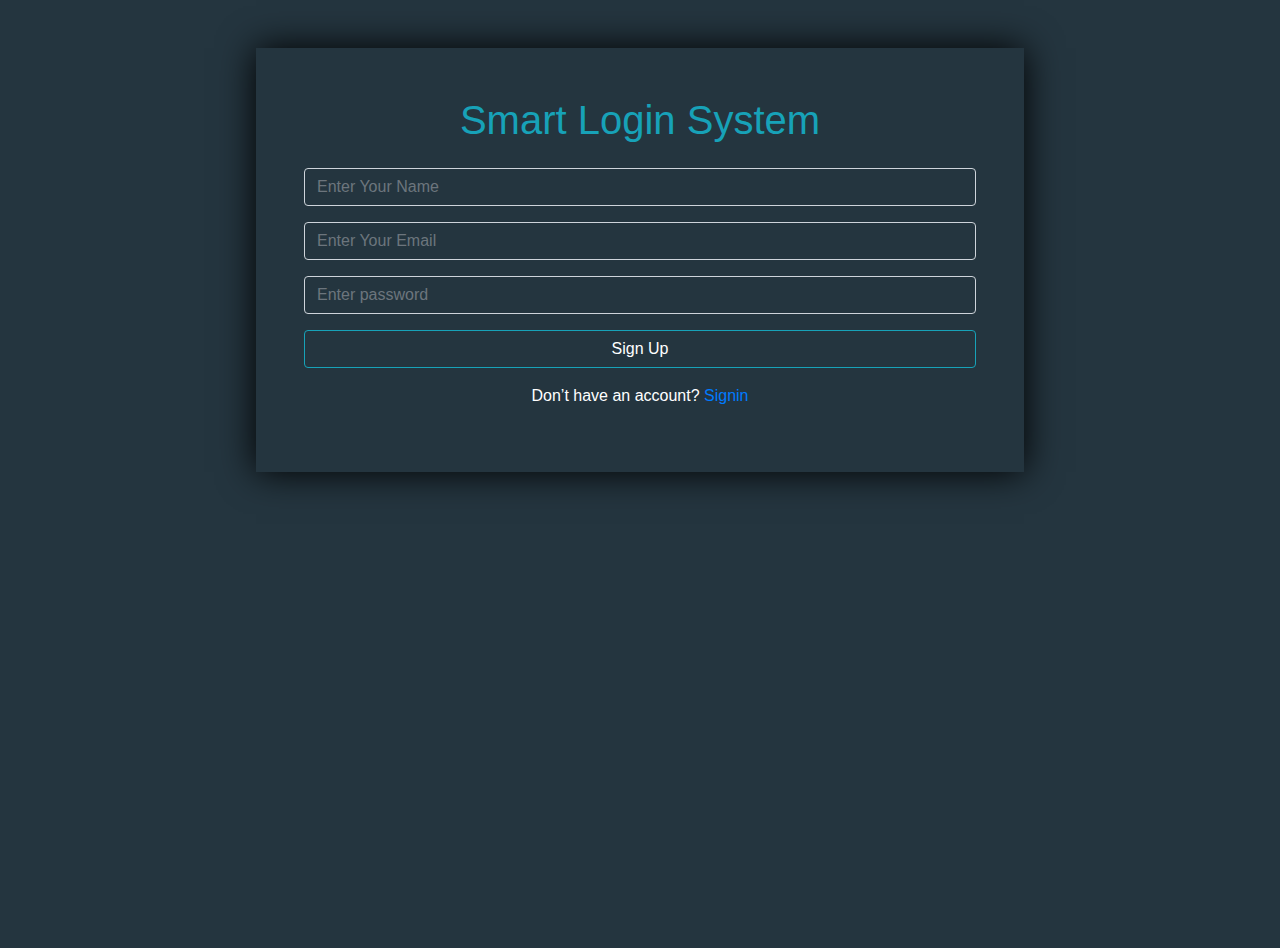
==== signup.html @ 95f4f05a "Project files" ====
<html>

<head>
    <link rel="stylesheet" href="css/bootstrap.min.css" />
    <link rel="stylesheet" href="css/all.min.css" />
    <link rel="stylesheet" href="css/style.css" />
</head>


<body class="main-bg">


    <div id="signup " class="mt-5 d-flex justify-content-center align-items-center">

        <div class="d-none form text-white bg-main p-5" id="form">
            <h1 class="text-center main-color mb-4">Smart Login System</h1>
            <div class="form-group">
                <input id="userName" class="form-control" name="userName" type="text" placeholder="Enter Your Name"
                    autocomplete="off">
            </div>
            <div class="form-group">
                <input id="userEmail" class="form-control" type="email" name="userEmail" placeholder="Enter Your Email"
                    autocomplete="off">
            </div>
            <div class="form-group">
                <input id="userPassword" class="form-control" type="password" name="userPassword"
                    placeholder="Enter password">
            </div>
            <div class="form-group">
                <button id="signupBtn" class="btn btn-outline-info form-control">Sign Up</button>
            </div>
            <p class="text-center text-white">Don’t have an account? <a href="index.html">Signin</a></p>

        </div>
    </div>
    <script src="js/jquery-3.5.1.slim.min.js"></script>
    <script src="js/popper.min.js"></script>
    <script src="js/bootstrap.min.js"></script>
    <script src="js/main.js"></script>

    <script src="js/signup.js"></script>
</body>




</html>
---- css/style.css ----
.main-bg {
    background-color: #24353f;
}

.main-color {
    color: #17a2b8;
}

body {
    height: 100vh;
}

.form {
    box-shadow: 0px 0px 35px black;
    width: 60% !important;
}

.form input,
button {
    background-color: transparent !important;
    color: white !important;
}

.box,
.navbar {
    box-shadow: 0px 0px 35px black;
}
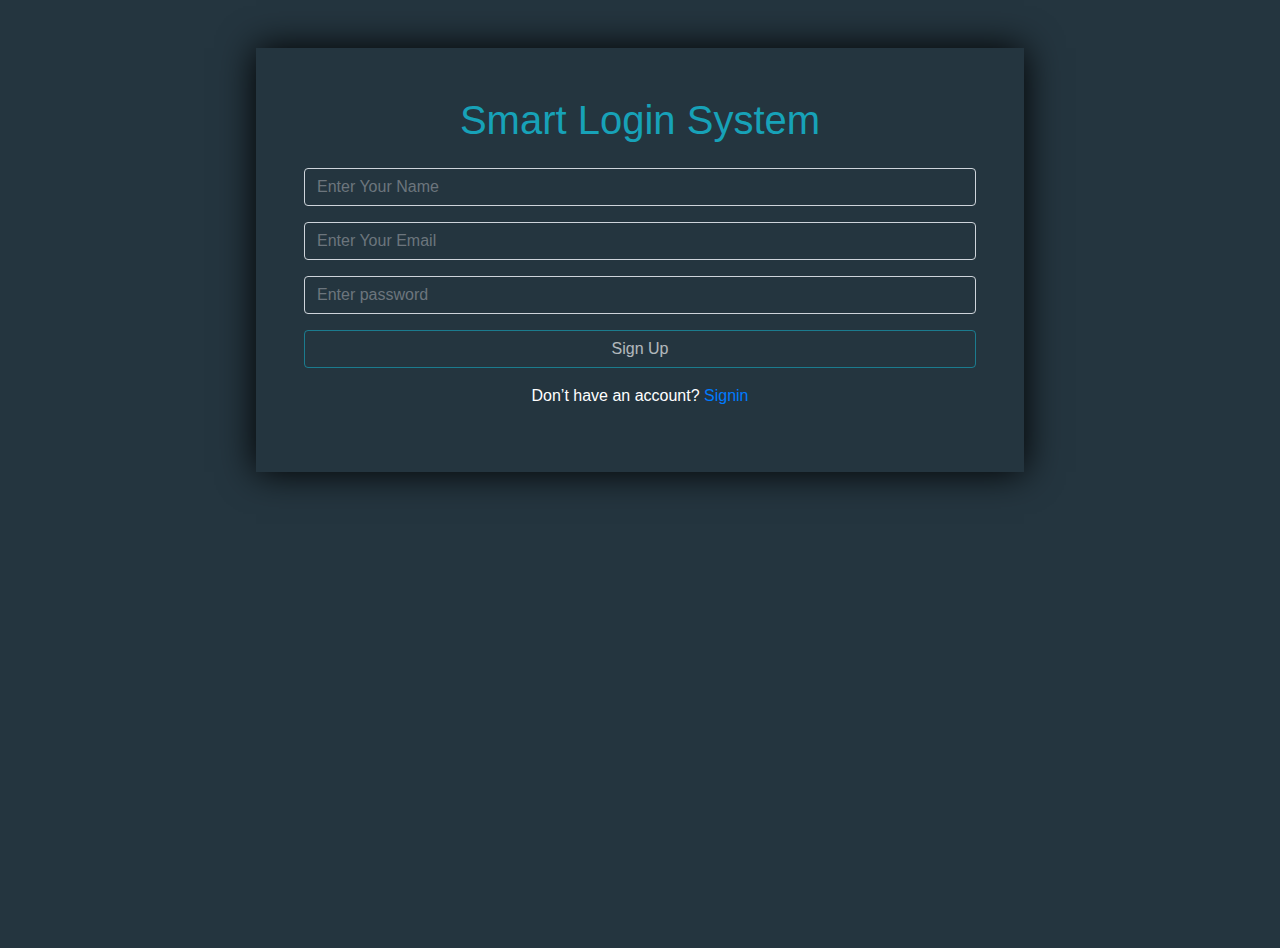
==== commit 3fa01892: "validation and some edits" ====
--- a/signup.html
+++ b/signup.html
@@ -1,6 +1,11 @@
 <html>
 
 <head>
+    <meta name="viewport" content="width=device-width, initial-scale=1.0">
+    <meta name="description" content="Login and signup system">
+    <meta name="author" content="Ahmed Abdelhady">
+    <meta name="keywords" content="js,html,bootstrap,login,signup,logout,localstorage">
+
     <link rel="stylesheet" href="css/bootstrap.min.css" />
     <link rel="stylesheet" href="css/all.min.css" />
     <link rel="stylesheet" href="css/style.css" />
@@ -17,17 +22,27 @@
             <div class="form-group">
                 <input id="userName" class="form-control" name="userName" type="text" placeholder="Enter Your Name"
                     autocomplete="off">
+                <div class="alert alert-danger mt-1 py-1 d-none" id="userNameAlert" role="alert">username should be
+                    Start with capital letter {4 or more char}
+                </div>
             </div>
             <div class="form-group">
                 <input id="userEmail" class="form-control" type="email" name="userEmail" placeholder="Enter Your Email"
                     autocomplete="off">
+                <div class="alert alert-danger mt-1 py-1 d-none" id="emailAlert" role="alert">SORRY, THIS FIELD SHOULD
+                    BE AN EMAIL
+                </div>
+
             </div>
             <div class="form-group">
                 <input id="userPassword" class="form-control" type="password" name="userPassword"
                     placeholder="Enter password">
+                <div class="alert alert-danger mt-1 py-1 d-none text-lowercase" id="passwordAlert" role="alert">SORRY,
+                    password must be 4 , 12 char
+                </div>
             </div>
             <div class="form-group">
-                <button id="signupBtn" class="btn btn-outline-info form-control">Sign Up</button>
+                <button id="signupBtn" class="btn btn-outline-info form-control" disabled>Sign Up</button>
             </div>
             <p class="text-center text-white">Don’t have an account? <a href="index.html">Signin</a></p>
 
@@ -36,9 +51,8 @@
     <script src="js/jquery-3.5.1.slim.min.js"></script>
     <script src="js/popper.min.js"></script>
     <script src="js/bootstrap.min.js"></script>
-    <script src="js/main.js"></script>
 
-    <script src="js/signup.js"></script>
+    <script src="js/signup.js" type="module"></script>
 </body>
 
 
--- a/css/style.css
+++ b/css/style.css
@@ -15,6 +15,8 @@
     width: 60% !important;
 }
 
+
+
 .form input,
 button {
     background-color: transparent !important;
@@ -24,4 +26,37 @@
 .box,
 .navbar {
     box-shadow: 0px 0px 35px black;
-}+}
+
+
+
+
+@media (max-width: 575.98px) {
+
+    .form,
+    .box {
+        width: 95% !important;
+    }
+
+}
+
+@media (min-width: 576px) and (max-width: 767.98px) {
+
+    .form,
+    .box {
+        width: 90% !important;
+    }
+
+}
+
+@media (min-width: 768px) and (max-width: 991.98px) {
+
+    .form,
+    .box {
+        width: 80% !important;
+    }
+}
+
+@media (min-width: 992px) and (max-width: 1199.98px) {}
+
+@media (min-width: 1200px) {}